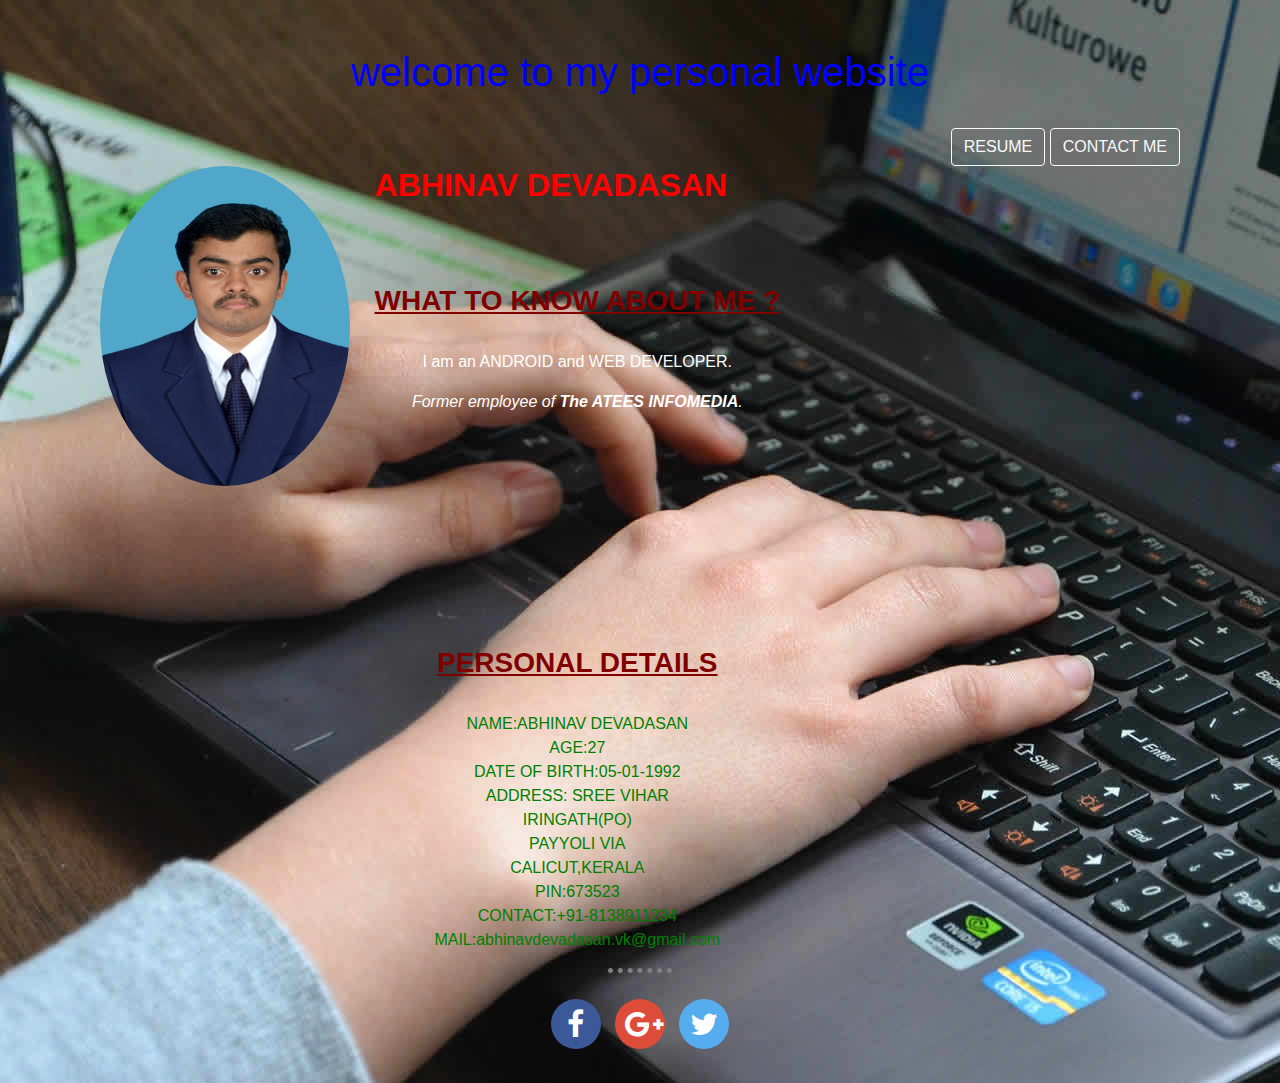
==== index.html @ 877e344f "Add files via upload" ====
<!DOCTYPE html>
<html lang="en" dir="ltr">

<head>
  <meta charset="utf-8">
  <title>ABHINAV'S PERSONAL WEBSITE</title>
  <link rel="stylesheet" href="https://stackpath.bootstrapcdn.com/bootstrap/4.3.1/css/bootstrap.min.css" integrity="sha384-ggOyR0iXCbMQv3Xipma34MD+dH/1fQ784/j6cY/iJTQUOhcWr7x9JvoRxT2MZw1T" crossorigin="anonymous">
  <link rel="stylesheet" href="https://cdnjs.cloudflare.com/ajax/libs/font-awesome/4.7.0/css/font-awesome.min.css">

  <link rel="stylesheet" href="css/index.css">
  <style>
    .img {
      border-radius: 50%;
    }

    body {
      background-image: url("images/home1.jpg");
    }
  </style>
</head>

<body><br><br>
  <center>
    <h1>welcome to my personal website</h1>
  </center><br>

  <div class="icon">
    <a href="resume.html" class="btn btn-outline-light"> RESUME </button> </a>
    <a href="contact.html" class="btn btn-outline-light"> CONTACT ME </button> </a>
  </div>


  <div class="table">

    <img src="images/abhi.jpg" size="90px" width="250px" height="320px" alt="Abhinav's Profile Picture" class="img">
    <div class="name">
      <h2 font-size=50px>ABHINAV DEVADASAN </h2>
      <br><br><br>
      <div class="details">
        <h3> <strong>
            <center><u>WHAT TO KNOW ABOUT ME ? </u>
              <center>
          </strong></h3> <br>
        <center>
          <p> I am an ANDROID and WEB DEVELOPER.</p>
          <p><em> Former employee of <strong> The ATEES INFOMEDIA</strong>.</em></p>
          <center>
            <br>
            <br><br>
            <br><br>
            <br><br>
            <br><br>
            <h3><strong>
                <center> <u> PERSONAL DETAILS</u>
              </strong>
              <center>
            </h3><br>


            <p2>
              <center>NAME:ABHINAV DEVADASAN</center>
              <p2>

                <p2>
                  <center>AGE:27</center>
                  <p2>
                    <p2>
                      <center>DATE OF BIRTH:05-01-1992</center>
                      <p2>

                        <center>
                          <p2>ADDRESS:

                            SREE VIHAR <br>
                            IRINGATH(PO)<br>
                            PAYYOLI VIA<br>
                            CALICUT,KERALA<br>
                            PIN:673523<br> </p2>
                        </center>


                        <p2>
                          <center>CONTACT:+91-8138911234</center>
                          <p2>

                            <p2>
                              <center>MAIL:abhinavdevadasan.vk@gmail.com</center>
                              <p2>


      </div>
    </div>
  </div>

  <hr>

  <center>
    <a href="#" class="fa fa-facebook"></a>
    <a href="#" class="fa fa-google-plus"></a>
    <a href="#" class="fa fa-twitter"></a></center>
  <br>
</body>

</html>
---- css/index.css ----
h1
{
  color: blue;
}

#heading{
  color: blue;
}
h2
{
  color: red;
  font-weight: bold;
}
p{
  color: white;
}
h1:hover {
  background-s:black;
  font-size: 150%;
}

body {
  align-content: center background-repeat: no-repeat, repeat;
  background-image: url(images/logo (2).jpg);
}
.icon{
  float: right;
  margin: 0 100px 0 0;
}

.table{
  margin: 0 0 0 100px;
  display: inline-block;

}
.name{
  float: right;
  margin: 0 600px 0 0;
}
p2{
  color: green;
}
h3
{
  color: maroon;
  font-weight: bold;
}

.fa {
  padding: 10px;
  font-size: 30px;
  width: 50px;
  text-align: center;
  text-decoration: none;
  margin: 10px 5px;
  border-radius: 60%;
}


.fa:hover {
  opacity: 0.7;
}

.fa-facebook {
  background: #3B5998;
  color: white;
}
.fa-google-plus {
  background: #dd4b39;
  color: white;
}


.fa-twitter {
  background: #55ACEE;
  color: white;
}
hr {
  border-style: none;
  border-top-style: dotted;
  border-color: grey;
  border-width: 5px;
  width: 5%
}
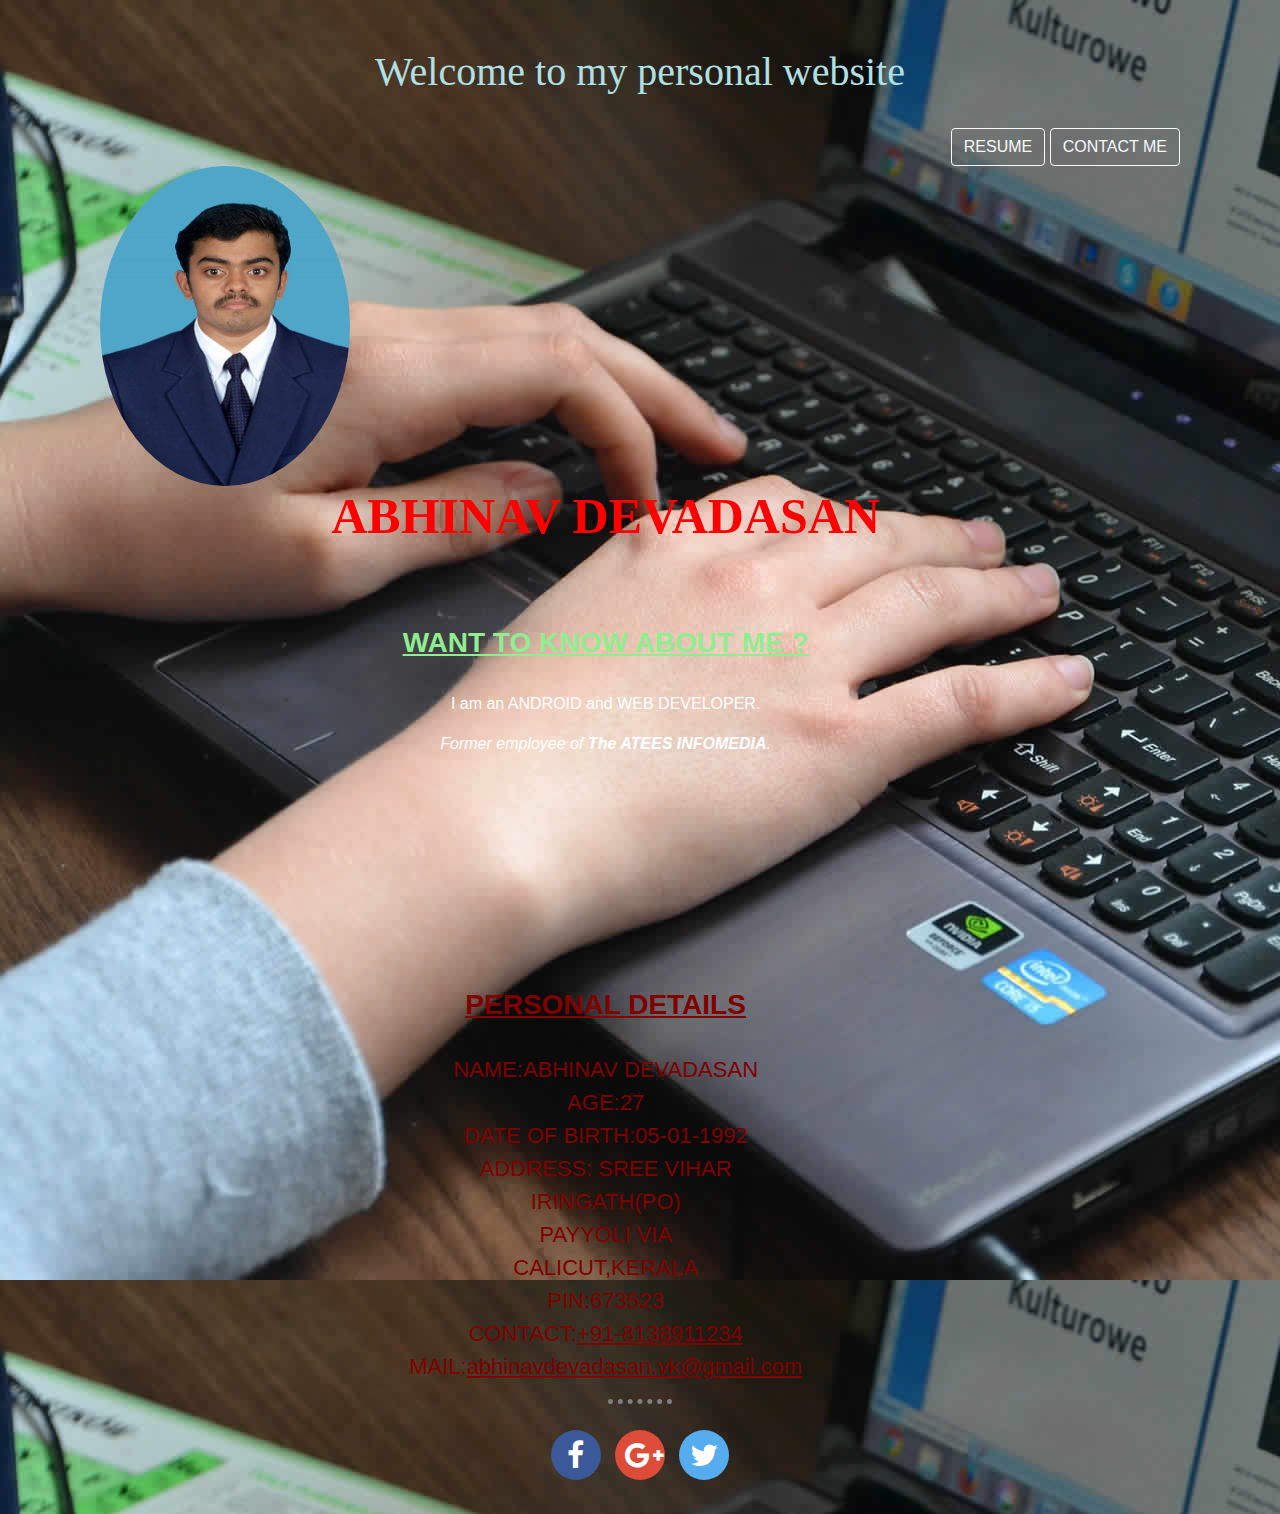
==== commit f3b3bfac: "Add files via upload" ====
--- a/index.html
+++ b/index.html
@@ -11,6 +11,7 @@
   <style>
     .img {
       border-radius: 50%;
+      image-orientation: center;
     }
 
     body {
@@ -21,7 +22,7 @@
 
 <body><br><br>
   <center>
-    <h1>welcome to my personal website</h1>
+    <h1>Welcome to my personal website</h1>
   </center><br>
 
   <div class="icon">
@@ -38,7 +39,7 @@
       <br><br><br>
       <div class="details">
         <h3> <strong>
-            <center><u>WHAT TO KNOW ABOUT ME ? </u>
+            <center><u>WANT TO KNOW ABOUT ME ? </u>
               <center>
           </strong></h3> <br>
         <center>
@@ -50,8 +51,8 @@
             <br><br>
             <br><br>
             <br><br>
-            <h3><strong>
-                <center> <u> PERSONAL DETAILS</u>
+            <h3 class="head"><strong>
+                <center><u> PERSONAL DETAILS</u>
               </strong>
               <center>
             </h3><br>
@@ -80,11 +81,11 @@
 
 
                         <p2>
-                          <center>CONTACT:+91-8138911234</center>
+                          <center>CONTACT:<u>+91-8138911234</u></center>
                           <p2>
 
                             <p2>
-                              <center>MAIL:abhinavdevadasan.vk@gmail.com</center>
+                              <center>MAIL:<u>abhinavdevadasan.vk@gmail.com</u></center>
                               <p2>
 
 
--- a/css/index.css
+++ b/css/index.css
@@ -1,15 +1,18 @@
 h1
 {
-  color: blue;
+  color: powderblue;
+  font-family: cursive;
 }
 
 #heading{
-  color: blue;
+  color: powderblue;
 }
 h2
 {
   color: red;
+  font-family: serif;
   font-weight: bold;
+  font-size: 50px;
 }
 p{
   color: white;
@@ -35,13 +38,19 @@
 }
 .name{
   float: right;
-  margin: 0 600px 0 0;
+  margin: 0 500px 0 0;
 }
 p2{
-  color: green;
+  color: maroon;
+  font-size: 22px;
 }
 h3
 {
+  color: lightgreen;
+  font-family: sans-serif;
+  font-weight: bold;
+}
+.head{
   color: maroon;
   font-weight: bold;
 }
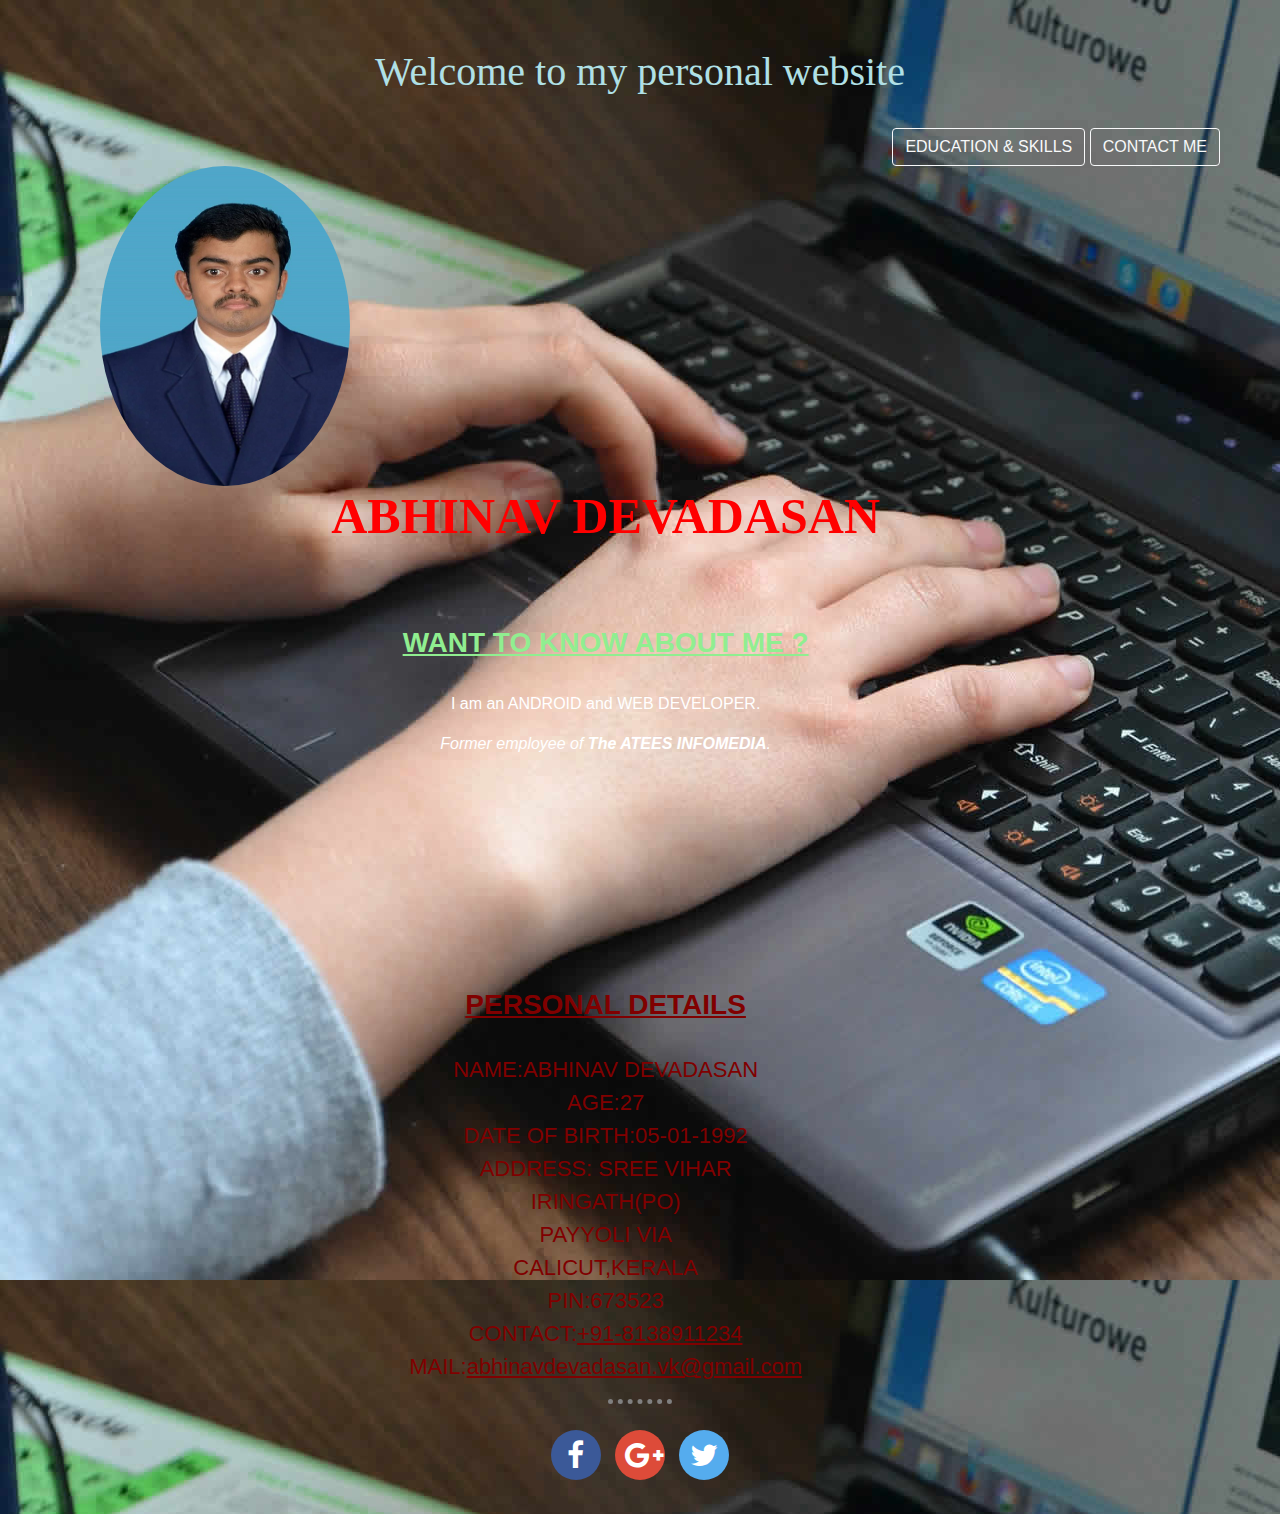
==== commit 28a8d6c6: "Add files via upload" ====
--- a/index.html
+++ b/index.html
@@ -26,7 +26,7 @@
   </center><br>
 
   <div class="icon">
-    <a href="resume.html" class="btn btn-outline-light"> RESUME </button> </a>
+    <a href="resume.html" class="btn btn-outline-light"> EDUCATION & SKILLS </button> </a>
     <a href="contact.html" class="btn btn-outline-light"> CONTACT ME </button> </a>
   </div>
 
--- a/css/index.css
+++ b/css/index.css
@@ -28,7 +28,7 @@
 }
 .icon{
   float: right;
-  margin: 0 100px 0 0;
+  margin: 0 60px 0 0;
 }
 
 .table{
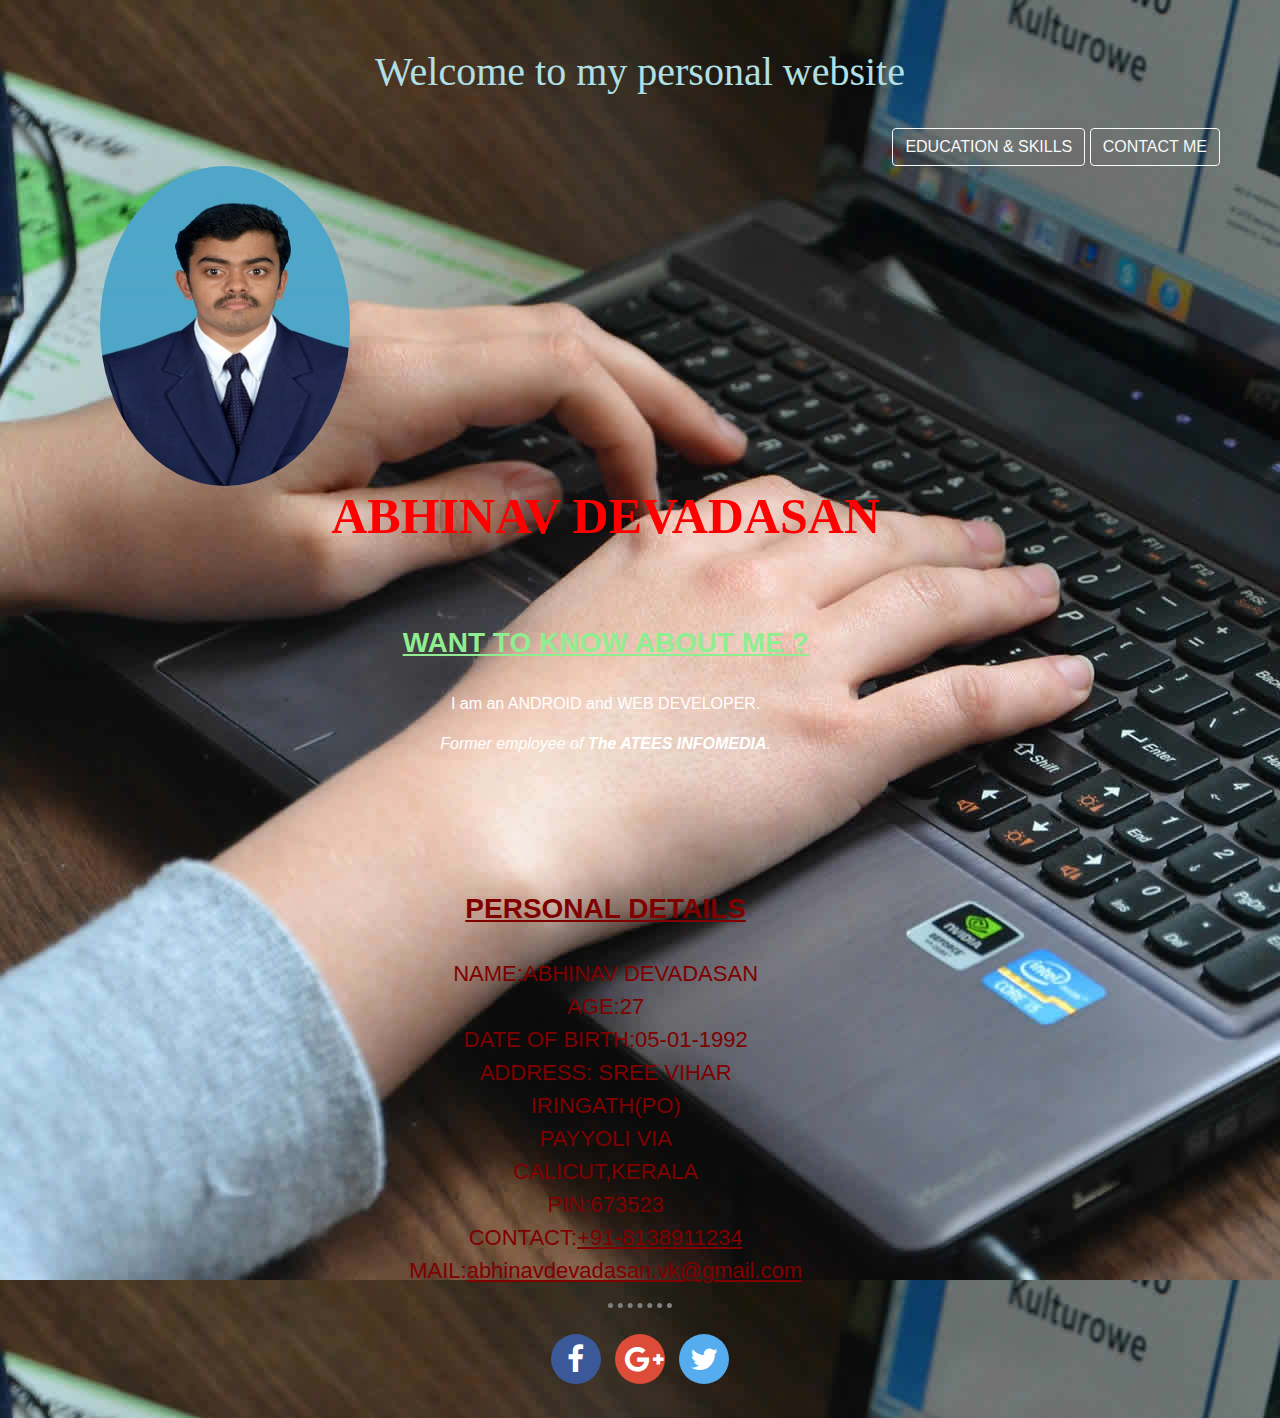
==== commit e6f6a365: "Update index.html" ====
--- a/index.html
+++ b/index.html
@@ -26,7 +26,7 @@
   </center><br>
 
   <div class="icon">
-    <a href="resume.html" class="btn btn-outline-light"> EDUCATION & SKILLS </button> </a>
+    <a href="education.htmls" class="btn btn-outline-light"> EDUCATION & SKILLS </button> </a>
     <a href="contact.html" class="btn btn-outline-light"> CONTACT ME </button> </a>
   </div>
 
@@ -47,8 +47,6 @@
           <p><em> Former employee of <strong> The ATEES INFOMEDIA</strong>.</em></p>
           <center>
             <br>
-            <br><br>
-            <br><br>
             <br><br>
             <br><br>
             <h3 class="head"><strong>
